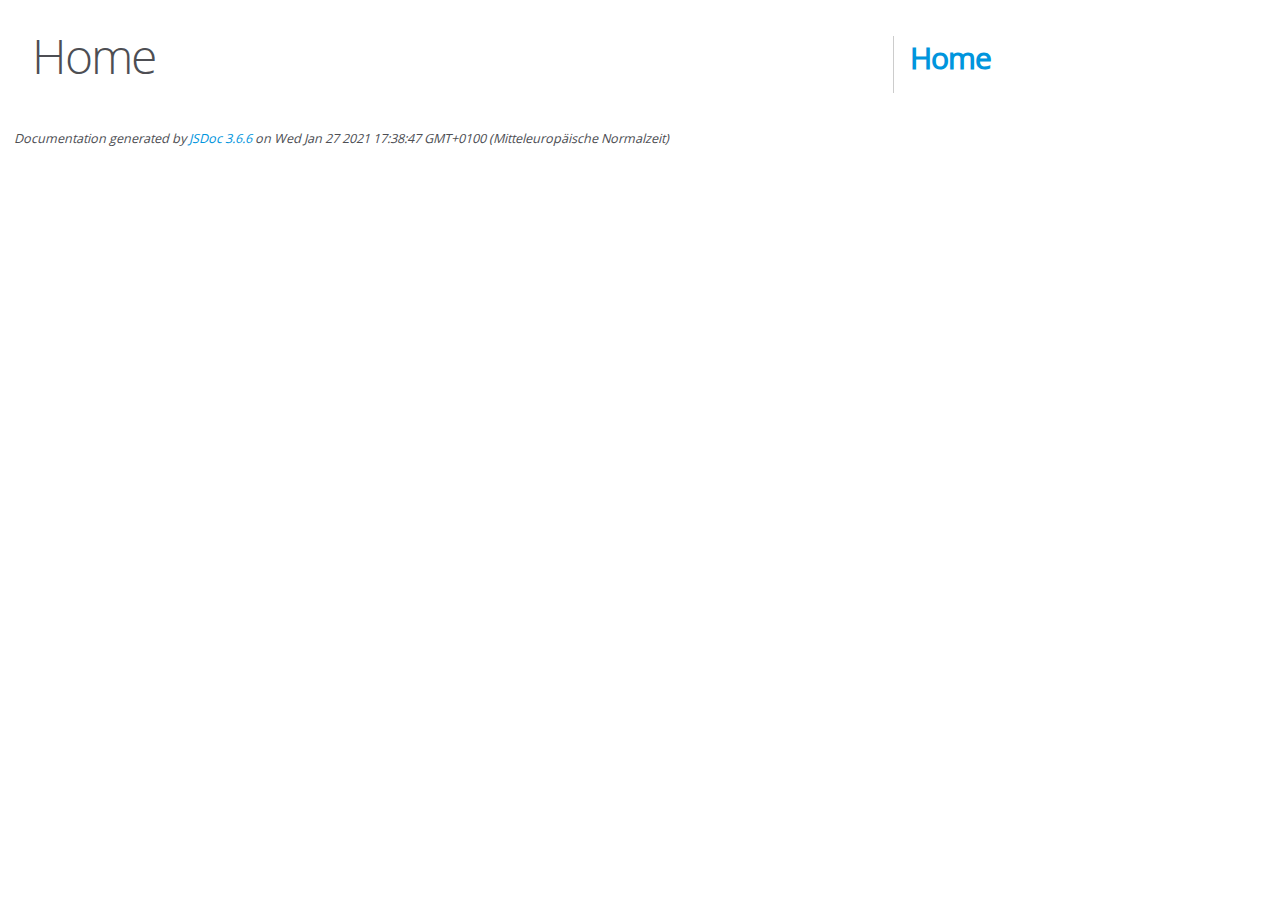
==== out/index.html @ 13ee791f "initial comit" ====
<!DOCTYPE html>
<html lang="en">
<head>
    <meta charset="utf-8">
    <title>JSDoc: Home</title>

    <script src="scripts/prettify/prettify.js"> </script>
    <script src="scripts/prettify/lang-css.js"> </script>
    <!--[if lt IE 9]>
      <script src="//html5shiv.googlecode.com/svn/trunk/html5.js"></script>
    <![endif]-->
    <link type="text/css" rel="stylesheet" href="styles/prettify-tomorrow.css">
    <link type="text/css" rel="stylesheet" href="styles/jsdoc-default.css">
</head>

<body>

<div id="main">

    <h1 class="page-title">Home</h1>

    



    


    <h3> </h3>










    









</div>

<nav>
    <h2><a href="index.html">Home</a></h2>
</nav>

<br class="clear">

<footer>
    Documentation generated by <a href="https://github.com/jsdoc/jsdoc">JSDoc 3.6.6</a> on Wed Jan 27 2021 17:38:47 GMT+0100 (Mitteleuropäische Normalzeit)
</footer>

<script> prettyPrint(); </script>
<script src="scripts/linenumber.js"> </script>
</body>
</html>
---- out/styles/prettify-tomorrow.css ----
/* Tomorrow Theme */
/* Original theme - https://github.com/chriskempson/tomorrow-theme */
/* Pretty printing styles. Used with prettify.js. */
/* SPAN elements with the classes below are added by prettyprint. */
/* plain text */
.pln {
  color: #4d4d4c; }

@media screen {
  /* string content */
  .str {
    color: #718c00; }

  /* a keyword */
  .kwd {
    color: #8959a8; }

  /* a comment */
  .com {
    color: #8e908c; }

  /* a type name */
  .typ {
    color: #4271ae; }

  /* a literal value */
  .lit {
    color: #f5871f; }

  /* punctuation */
  .pun {
    color: #4d4d4c; }

  /* lisp open bracket */
  .opn {
    color: #4d4d4c; }

  /* lisp close bracket */
  .clo {
    color: #4d4d4c; }

  /* a markup tag name */
  .tag {
    color: #c82829; }

  /* a markup attribute name */
  .atn {
    color: #f5871f; }

  /* a markup attribute value */
  .atv {
    color: #3e999f; }

  /* a declaration */
  .dec {
    color: #f5871f; }

  /* a variable name */
  .var {
    color: #c82829; }

  /* a function name */
  .fun {
    color: #4271ae; } }
/* Use higher contrast and text-weight for printable form. */
@media print, projection {
  .str {
    color: #060; }

  .kwd {
    color: #006;
    font-weight: bold; }

  .com {
    color: #600;
    font-style: italic; }

  .typ {
    color: #404;
    font-weight: bold; }

  .lit {
    color: #044; }

  .pun, .opn, .clo {
    color: #440; }

  .tag {
    color: #006;
    font-weight: bold; }

  .atn {
    color: #404; }

  .atv {
    color: #060; } }
/* Style */
/*
pre.prettyprint {
  background: white;
  font-family: Consolas, Monaco, 'Andale Mono', monospace;
  font-size: 12px;
  line-height: 1.5;
  border: 1px solid #ccc;
  padding: 10px; }
*/

/* Specify class=linenums on a pre to get line numbering */
ol.linenums {
  margin-top: 0;
  margin-bottom: 0; }

/* IE indents via margin-left */
li.L0,
li.L1,
li.L2,
li.L3,
li.L4,
li.L5,
li.L6,
li.L7,
li.L8,
li.L9 {
  /* */ }

/* Alternate shading for lines */
li.L1,
li.L3,
li.L5,
li.L7,
li.L9 {
  /* */ }
---- out/styles/jsdoc-default.css ----
@font-face {
    font-family: 'Open Sans';
    font-weight: normal;
    font-style: normal;
    src: url('../fonts/OpenSans-Regular-webfont.eot');
    src:
        local('Open Sans'),
        local('OpenSans'),
        url('../fonts/OpenSans-Regular-webfont.eot?#iefix') format('embedded-opentype'),
        url('../fonts/OpenSans-Regular-webfont.woff') format('woff'),
        url('../fonts/OpenSans-Regular-webfont.svg#open_sansregular') format('svg');
}

@font-face {
    font-family: 'Open Sans Light';
    font-weight: normal;
    font-style: normal;
    src: url('../fonts/OpenSans-Light-webfont.eot');
    src:
        local('Open Sans Light'),
        local('OpenSans Light'),
        url('../fonts/OpenSans-Light-webfont.eot?#iefix') format('embedded-opentype'),
        url('../fonts/OpenSans-Light-webfont.woff') format('woff'),
        url('../fonts/OpenSans-Light-webfont.svg#open_sanslight') format('svg');
}

html
{
    overflow: auto;
    background-color: #fff;
    font-size: 14px;
}

body
{
    font-family: 'Open Sans', sans-serif;
    line-height: 1.5;
    color: #4d4e53;
    background-color: white;
}

a, a:visited, a:active {
    color: #0095dd;
    text-decoration: none;
}

a:hover {
    text-decoration: underline;
}

header
{
    display: block;
    padding: 0px 4px;
}

tt, code, kbd, samp {
    font-family: Consolas, Monaco, 'Andale Mono', monospace;
}

.class-description {
    font-size: 130%;
    line-height: 140%;
    margin-bottom: 1em;
    margin-top: 1em;
}

.class-description:empty {
    margin: 0;
}

#main {
    float: left;
    width: 70%;
}

article dl {
    margin-bottom: 40px;
}

article img {
  max-width: 100%;
}

section
{
    display: block;
    background-color: #fff;
    padding: 12px 24px;
    border-bottom: 1px solid #ccc;
    margin-right: 30px;
}

.variation {
    display: none;
}

.signature-attributes {
    font-size: 60%;
    color: #aaa;
    font-style: italic;
    font-weight: lighter;
}

nav
{
    display: block;
    float: right;
    margin-top: 28px;
    width: 30%;
    box-sizing: border-box;
    border-left: 1px solid #ccc;
    padding-left: 16px;
}

nav ul {
    font-family: 'Lucida Grande', 'Lucida Sans Unicode', arial, sans-serif;
    font-size: 100%;
    line-height: 17px;
    padding: 0;
    margin: 0;
    list-style-type: none;
}

nav ul a, nav ul a:visited, nav ul a:active {
    font-family: Consolas, Monaco, 'Andale Mono', monospace;
    line-height: 18px;
    color: #4D4E53;
}

nav h3 {
    margin-top: 12px;
}

nav li {
    margin-top: 6px;
}

footer {
    display: block;
    padding: 6px;
    margin-top: 12px;
    font-style: italic;
    font-size: 90%;
}

h1, h2, h3, h4 {
    font-weight: 200;
    margin: 0;
}

h1
{
    font-family: 'Open Sans Light', sans-serif;
    font-size: 48px;
    letter-spacing: -2px;
    margin: 12px 24px 20px;
}

h2, h3.subsection-title
{
    font-size: 30px;
    font-weight: 700;
    letter-spacing: -1px;
    margin-bottom: 12px;
}

h3
{
    font-size: 24px;
    letter-spacing: -0.5px;
    margin-bottom: 12px;
}

h4
{
    font-size: 18px;
    letter-spacing: -0.33px;
    margin-bottom: 12px;
    color: #4d4e53;
}

h5, .container-overview .subsection-title
{
    font-size: 120%;
    font-weight: bold;
    letter-spacing: -0.01em;
    margin: 8px 0 3px 0;
}

h6
{
    font-size: 100%;
    letter-spacing: -0.01em;
    margin: 6px 0 3px 0;
    font-style: italic;
}

table
{
    border-spacing: 0;
    border: 0;
    border-collapse: collapse;
}

td, th
{
    border: 1px solid #ddd;
    margin: 0px;
    text-align: left;
    vertical-align: top;
    padding: 4px 6px;
    display: table-cell;
}

thead tr
{
    background-color: #ddd;
    font-weight: bold;
}

th { border-right: 1px solid #aaa; }
tr > th:last-child { border-right: 1px solid #ddd; }

.ancestors, .attribs { color: #999; }
.ancestors a, .attribs a
{
    color: #999 !important;
    text-decoration: none;
}

.clear
{
    clear: both;
}

.important
{
    font-weight: bold;
    color: #950B02;
}

.yes-def {
    text-indent: -1000px;
}

.type-signature {
    color: #aaa;
}

.name, .signature {
    font-family: Consolas, Monaco, 'Andale Mono', monospace;
}

.details { margin-top: 14px; border-left: 2px solid #DDD; }
.details dt { width: 120px; float: left; padding-left: 10px;  padding-top: 6px; }
.details dd { margin-left: 70px; }
.details ul { margin: 0; }
.details ul { list-style-type: none; }
.details li { margin-left: 30px; padding-top: 6px; }
.details pre.prettyprint { margin: 0 }
.details .object-value { padding-top: 0; }

.description {
    margin-bottom: 1em;
    margin-top: 1em;
}

.code-caption
{
    font-style: italic;
    font-size: 107%;
    margin: 0;
}

.source
{
    border: 1px solid #ddd;
    width: 80%;
    overflow: auto;
}

.prettyprint.source {
    width: inherit;
}

.source code
{
    font-size: 100%;
    line-height: 18px;
    display: block;
    padding: 4px 12px;
    margin: 0;
    background-color: #fff;
    color: #4D4E53;
}

.prettyprint code span.line
{
  display: inline-block;
}

.prettyprint.linenums
{
  padding-left: 70px;
  -webkit-user-select: none;
  -moz-user-select: none;
  -ms-user-select: none;
  user-select: none;
}

.prettyprint.linenums ol
{
  padding-left: 0;
}

.prettyprint.linenums li
{
  border-left: 3px #ddd solid;
}

.prettyprint.linenums li.selected,
.prettyprint.linenums li.selected *
{
  background-color: lightyellow;
}

.prettyprint.linenums li *
{
  -webkit-user-select: text;
  -moz-user-select: text;
  -ms-user-select: text;
  user-select: text;
}

.params .name, .props .name, .name code {
    color: #4D4E53;
    font-family: Consolas, Monaco, 'Andale Mono', monospace;
    font-size: 100%;
}

.params td.description > p:first-child,
.props td.description > p:first-child
{
    margin-top: 0;
    padding-top: 0;
}

.params td.description > p:last-child,
.props td.description > p:last-child
{
    margin-bottom: 0;
    padding-bottom: 0;
}

.disabled {
    color: #454545;
}
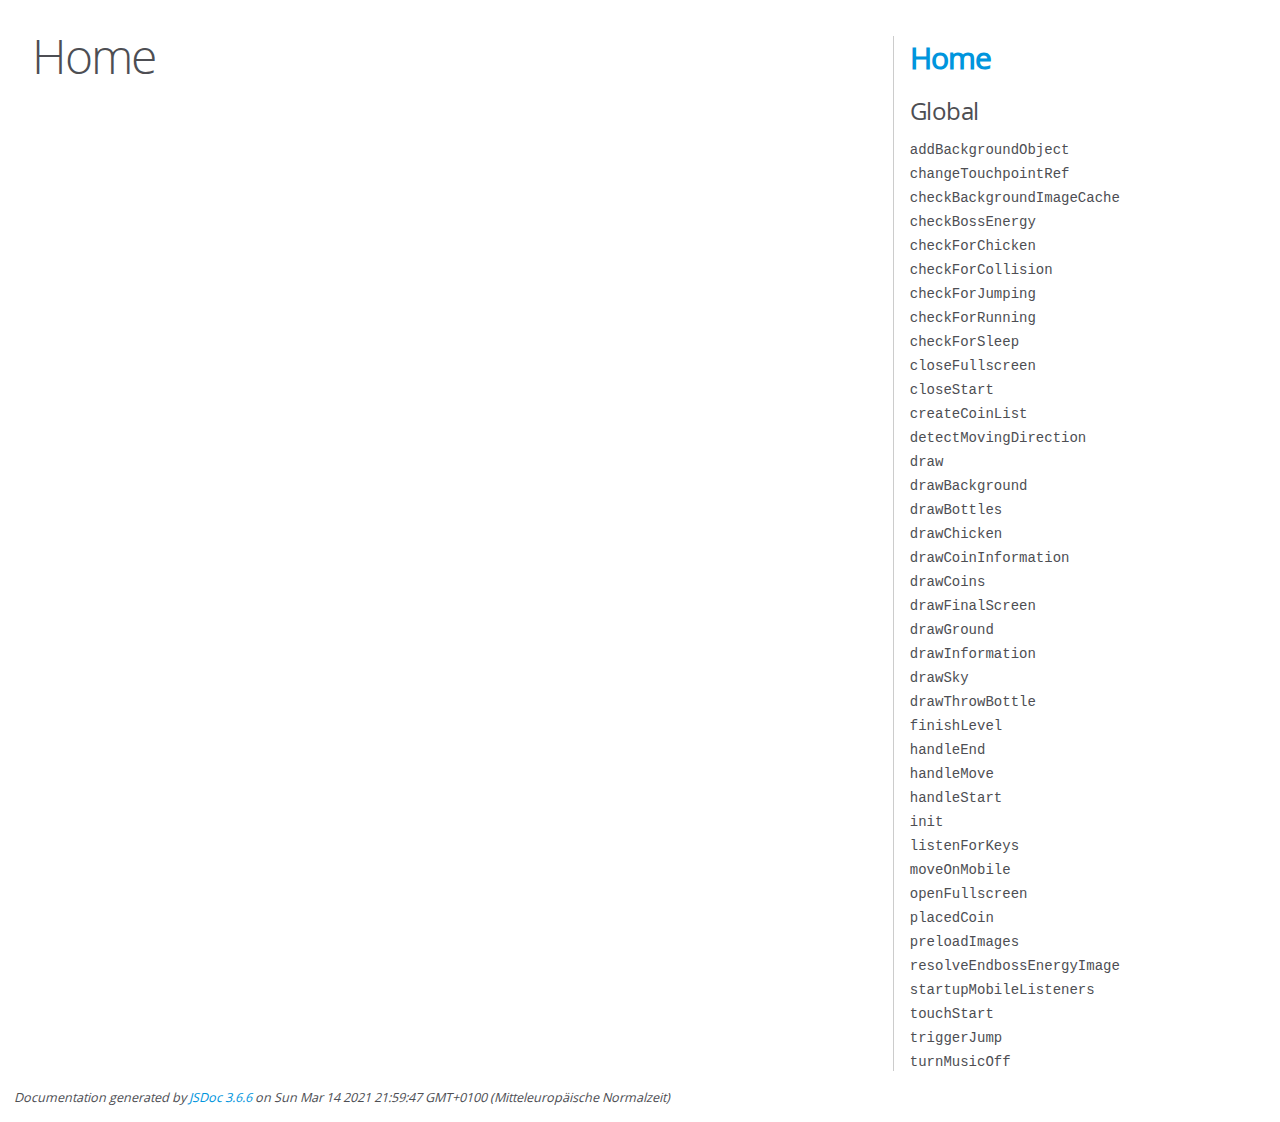
==== commit 1d28fd50: "added JsDoc" ====
--- a/out/index.html
+++ b/out/index.html
@@ -50,13 +50,13 @@
 </div>
 
 <nav>
-    <h2><a href="index.html">Home</a></h2>
+    <h2><a href="index.html">Home</a></h2><h3>Global</h3><ul><li><a href="global.html#addBackgroundObject">addBackgroundObject</a></li><li><a href="global.html#changeTouchpointRef">changeTouchpointRef</a></li><li><a href="global.html#checkBackgroundImageCache">checkBackgroundImageCache</a></li><li><a href="global.html#checkBossEnergy">checkBossEnergy</a></li><li><a href="global.html#checkForChicken">checkForChicken</a></li><li><a href="global.html#checkForCollision">checkForCollision</a></li><li><a href="global.html#checkForJumping">checkForJumping</a></li><li><a href="global.html#checkForRunning">checkForRunning</a></li><li><a href="global.html#checkForSleep">checkForSleep</a></li><li><a href="global.html#closeFullscreen">closeFullscreen</a></li><li><a href="global.html#closeStart">closeStart</a></li><li><a href="global.html#createCoinList">createCoinList</a></li><li><a href="global.html#detectMovingDirection">detectMovingDirection</a></li><li><a href="global.html#draw">draw</a></li><li><a href="global.html#drawBackground">drawBackground</a></li><li><a href="global.html#drawBottles">drawBottles</a></li><li><a href="global.html#drawChicken">drawChicken</a></li><li><a href="global.html#drawCoinInformation">drawCoinInformation</a></li><li><a href="global.html#drawCoins">drawCoins</a></li><li><a href="global.html#drawFinalScreen">drawFinalScreen</a></li><li><a href="global.html#drawGround">drawGround</a></li><li><a href="global.html#drawInformation">drawInformation</a></li><li><a href="global.html#drawSky">drawSky</a></li><li><a href="global.html#drawThrowBottle">drawThrowBottle</a></li><li><a href="global.html#finishLevel">finishLevel</a></li><li><a href="global.html#handleEnd">handleEnd</a></li><li><a href="global.html#handleMove">handleMove</a></li><li><a href="global.html#handleStart">handleStart</a></li><li><a href="global.html#init">init</a></li><li><a href="global.html#listenForKeys">listenForKeys</a></li><li><a href="global.html#moveOnMobile">moveOnMobile</a></li><li><a href="global.html#openFullscreen">openFullscreen</a></li><li><a href="global.html#placedCoin">placedCoin</a></li><li><a href="global.html#preloadImages">preloadImages</a></li><li><a href="global.html#resolveEndbossEnergyImage">resolveEndbossEnergyImage</a></li><li><a href="global.html#startupMobileListeners">startupMobileListeners</a></li><li><a href="global.html#touchStart">touchStart</a></li><li><a href="global.html#triggerJump">triggerJump</a></li><li><a href="global.html#turnMusicOff">turnMusicOff</a></li></ul>
 </nav>
 
 <br class="clear">
 
 <footer>
-    Documentation generated by <a href="https://github.com/jsdoc/jsdoc">JSDoc 3.6.6</a> on Wed Jan 27 2021 17:38:47 GMT+0100 (Mitteleuropäische Normalzeit)
+    Documentation generated by <a href="https://github.com/jsdoc/jsdoc">JSDoc 3.6.6</a> on Sun Mar 14 2021 21:59:47 GMT+0100 (Mitteleuropäische Normalzeit)
 </footer>
 
 <script> prettyPrint(); </script>
